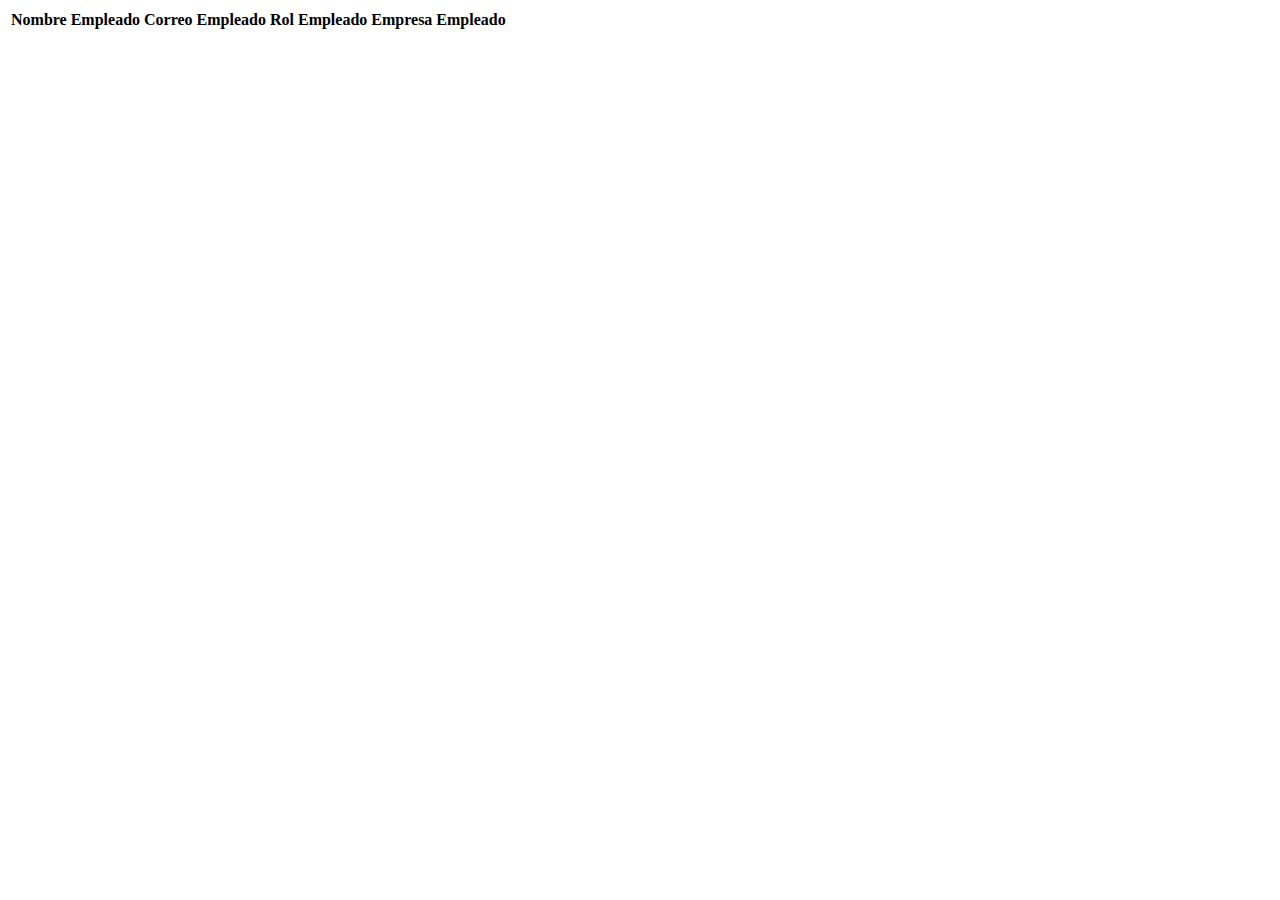
==== CompanyJ3C/src/main/resources/templates/welcome.html @ ce1e5e10 "Inicio de login" ====
<!DOCTYPE html>
<html lang="en" xmlns:th="http://www.thymeleaf.org">
<head>
    <meta charset="UTF-8">
    <title>Bienvenido</title>
    <link href="https://cdn.jsdelivr.net/npm/bootstrap@5.2.1/dist/css/bootstrap.min.css" rel="stylesheet" integrity="sha384-iYQeCzEYFbKjA/T2uDLTpkwGzCiq6soy8tYaI1GyVh/UjpbCx/TYkiZhlZB6+fzT" crossorigin="anonymous">
</head>
<body>
<table class="table">
    <thead>
    <tr>
        <th scope="col">Nombre Empleado</th>
        <th scope="col">Correo Empleado</th>
        <th scope="col">Rol Empleado</th>
        <th scope="col">Empresa Empleado</th>
    </tr>
    </thead>
    <tbody>
    <tr th:each="empleado : ${empleados}">
        <td th:text="${empleado.nombreEmpleado}"></td>
        <td th:text="${empleado.correoEmpleado}"></td>
        <td th:text="${empleado.rolEmpleado}"></td>
        <td th:text="${empleado.empresa.nombreEmpresa}"></td>
     </tr>
     </tbody>
 </table>


 <script src="https://cdn.jsdelivr.net/npm/bootstrap@5.2.1/dist/js/bootstrap.bundle.min.js" integrity="sha384-u1OknCvxWvY5kfmNBILK2hRnQC3Pr17a+RTT6rIHI7NnikvbZlHgTPOOmMi466C8" crossorigin="anonymous"></script>

 </body>
 </html>
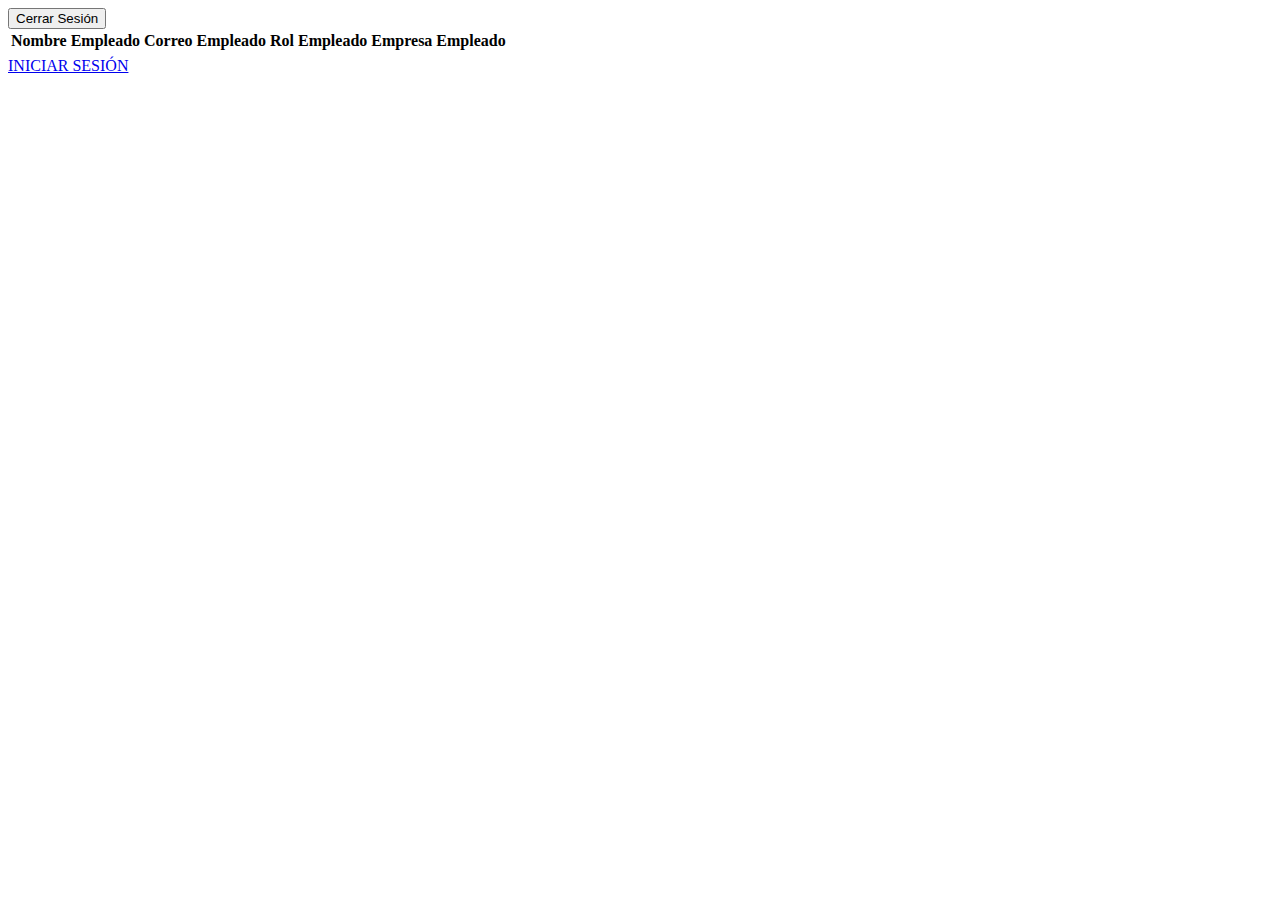
==== commit 38ef1c82: "incluyo nueva pag log in con CSS" ====
--- a/CompanyJ3C/src/main/resources/templates/welcome.html
+++ b/CompanyJ3C/src/main/resources/templates/welcome.html
@@ -1,30 +1,41 @@
 <!DOCTYPE html>
-<html lang="en" xmlns:th="http://www.thymeleaf.org">
+<html lang="en" xmlns:th="http://www.thymeleaf.org" xmlns:sec="http://www.thymeleaf.org/thymeleaf-extras-springsecurity5">
 <head>
     <meta charset="UTF-8">
     <title>Bienvenido</title>
     <link href="https://cdn.jsdelivr.net/npm/bootstrap@5.2.1/dist/css/bootstrap.min.css" rel="stylesheet" integrity="sha384-iYQeCzEYFbKjA/T2uDLTpkwGzCiq6soy8tYaI1GyVh/UjpbCx/TYkiZhlZB6+fzT" crossorigin="anonymous">
 </head>
 <body>
-<table class="table">
-    <thead>
-    <tr>
-        <th scope="col">Nombre Empleado</th>
-        <th scope="col">Correo Empleado</th>
-        <th scope="col">Rol Empleado</th>
-        <th scope="col">Empresa Empleado</th>
-    </tr>
-    </thead>
-    <tbody>
-    <tr th:each="empleado : ${empleados}">
-        <td th:text="${empleado.nombreEmpleado}"></td>
-        <td th:text="${empleado.correoEmpleado}"></td>
-        <td th:text="${empleado.rolEmpleado}"></td>
-        <td th:text="${empleado.empresa.nombreEmpresa}"></td>
-     </tr>
-     </tbody>
- </table>
+<div sec:authorize="isAuthenticated()">
+    <form th:action="@{/logout}" method="post">
+        <button type="submit">Cerrar Sesión</button>
+    </form>
 
+    <div sec:authorize="hasAnyRole('Administrador')">
+        <table class="table">
+            <thead>
+            <tr>
+                <th scope="col">Nombre Empleado</th>
+                <th scope="col">Correo Empleado</th>
+                <th scope="col">Rol Empleado</th>
+                <th scope="col">Empresa Empleado</th>
+            </tr>
+            </thead>
+            <tbody>
+            <tr th:each="empleado : ${empleados}">
+                <td th:text="${empleado.nombreEmpleado}"></td>
+                <td th:text="${empleado.correoEmpleado}"></td>
+                <td th:text="${empleado.rolEmpleado}"></td>
+                <td th:text="${empleado.empresa.nombreEmpresa}"></td>
+             </tr>
+             </tbody>
+         </table>
+    </div>
+</div>
+
+<div sec:authorize="!isAuthenticated()">
+    <a href="/login">INICIAR SESIÓN</a>
+</div>
 
  <script src="https://cdn.jsdelivr.net/npm/bootstrap@5.2.1/dist/js/bootstrap.bundle.min.js" integrity="sha384-u1OknCvxWvY5kfmNBILK2hRnQC3Pr17a+RTT6rIHI7NnikvbZlHgTPOOmMi466C8" crossorigin="anonymous"></script>
 
